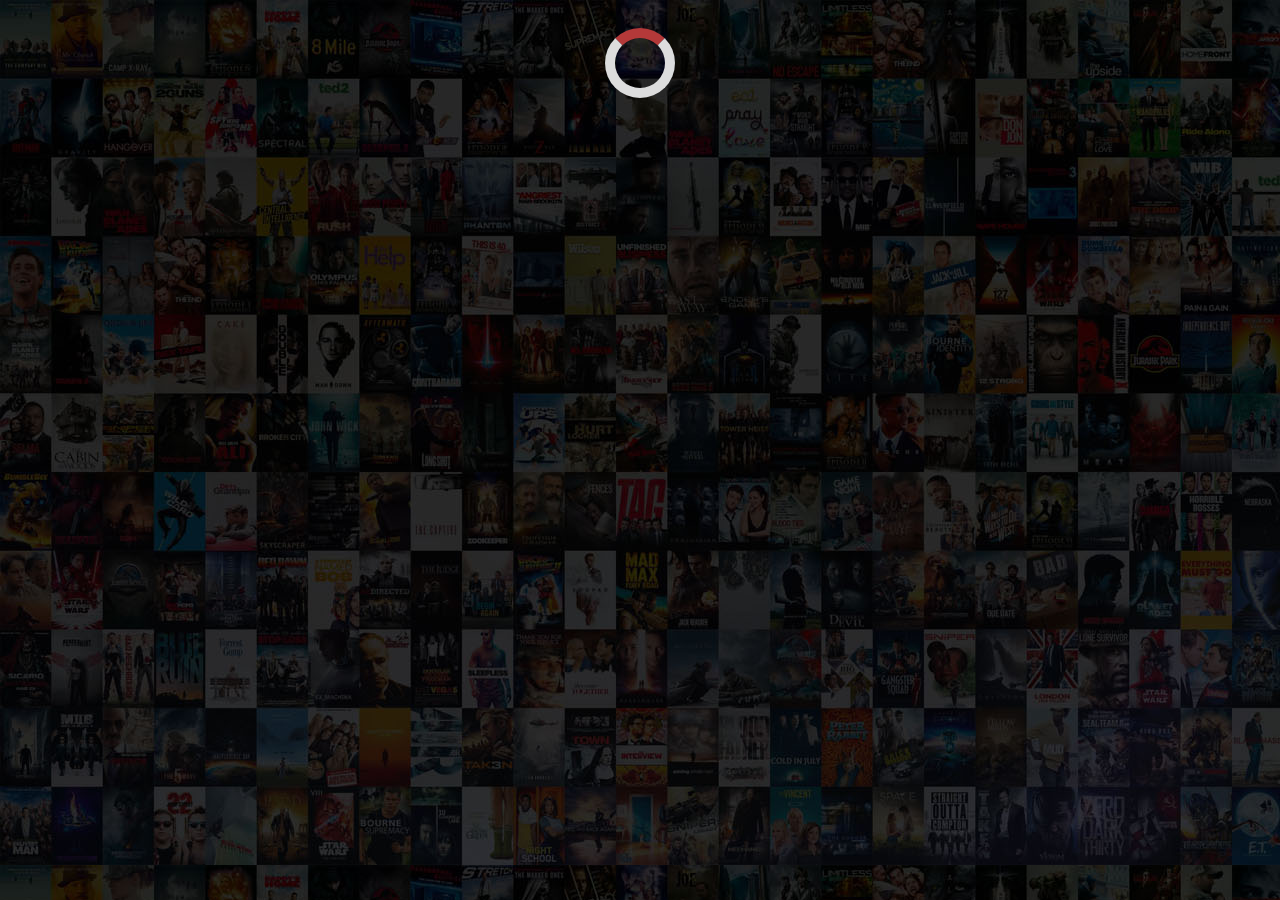
==== results.html @ dac31b56 "first commit" ====
<!DOCTYPE html>
<html lang="en">
<head>
    <meta charset="UTF-8">
    <meta http-equiv="X-UA-Compatible" content="IE=edge">
    <meta name="viewport" content="width=device-width, initial-scale=1.0">
    <title>Movie Rank</title>
    <link rel="stylesheet" href="styles.css">
    <style>
    </style>
</head>
<body>
    <br>
    <div id="loading" style="display: flex; justify-content: center;">
        <div class="loading loading--full-height"></div>
    </div>
    <div class="body">
        <div>
            <h1 id="movie1h1"></h1>
            <p id="year1"></p>
            <p id="movie1rating"></p>
        </div>
        <div>
            <h1 id="movie2h1"></h1>
            <p id="year2"></p>
            <p id="movie2rating"></p>
        </div>
    </div>
    <div class="lowerBody">
        <p id="bodyText"></p>
    </div>
</body>
<script src="index.js"></script>
</html>
---- styles.css ----
@import url('https://fonts.googleapis.com/css2?family=Be+Vietnam+Pro&display=swap');

@keyframes loading {
    to {
        transform: rotate(1turn);
    }
}

html {
    background-image: url(background.jpg);
    font-family: 'Be Vietnam Pro', sans-serif;
}

h1 {
    color: white;
}

form {
    display: flex;
    flex-direction: column;
    align-items: center;
    width: 15%;
}

form label {
    color: white;
}

p {
    color: white;
}

.body {
    display: flex;
    justify-content: space-evenly;
}

.lowerBody {
    width: 100%;
    display: flex;
    justify-content: center;
}

.loading {
    display: flex;
    justify-content: center;
}

.loading::after {
    content: "";
    width: 50px;
    height: 50px;
    border: 10px solid #dddddd;
    border-top-color: #b43939;
    border-radius: 50%;
    animation: loading 2s ease infinite;
}


#homepageDiv {
    display: flex;
    flex-direction: column;
    align-items: center;
}
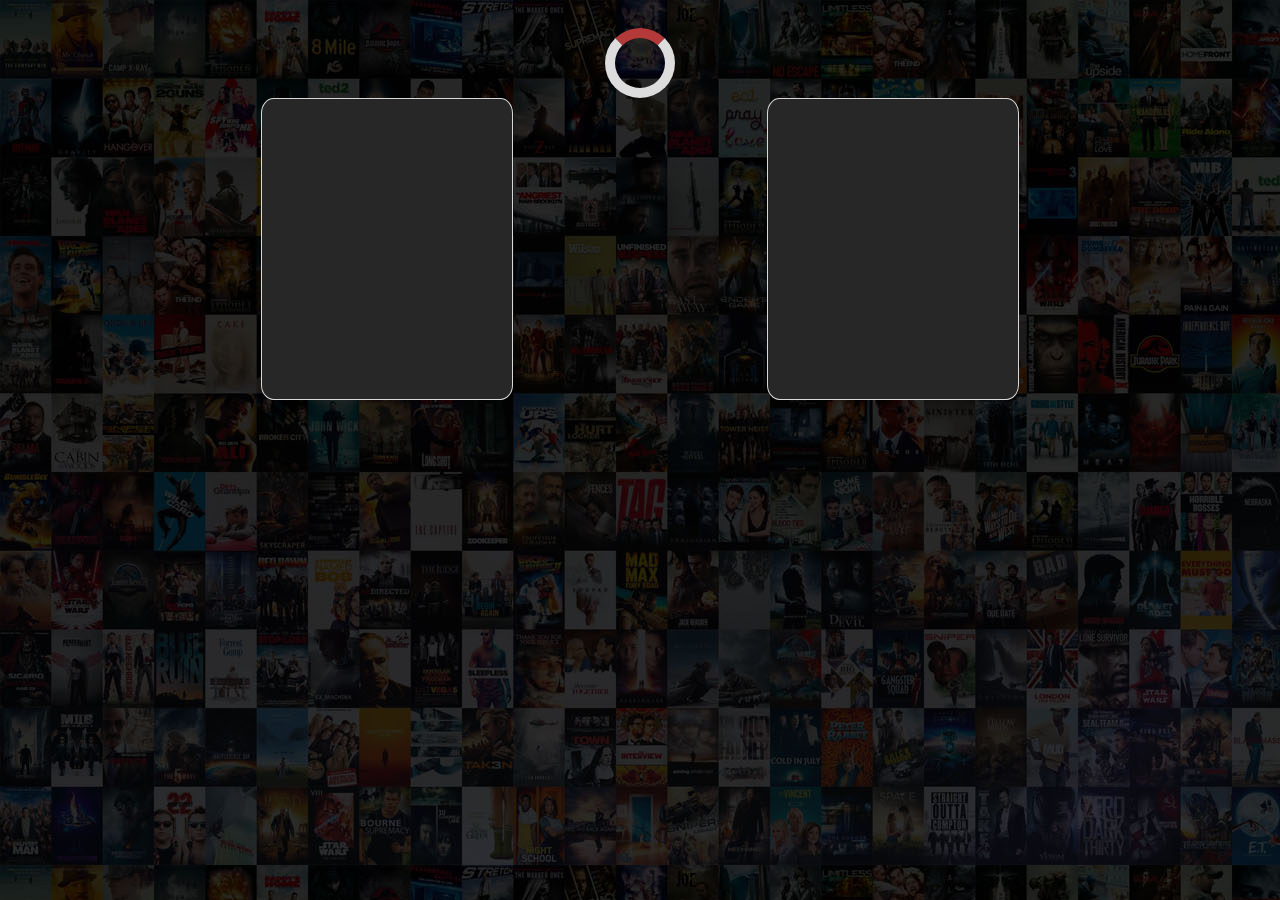
==== commit 5506e3af: "Reconfigured the styling" ====
--- a/results.html
+++ b/results.html
@@ -14,21 +14,18 @@
     <div id="loading" style="display: flex; justify-content: center;">
         <div class="loading loading--full-height"></div>
     </div>
-    <div class="body">
-        <div>
+    <div id="container">
+        <div class="movie">
             <h1 id="movie1h1"></h1>
             <p id="year1"></p>
             <p id="movie1rating"></p>
         </div>
-        <div>
+        <div class="movie">
             <h1 id="movie2h1"></h1>
             <p id="year2"></p>
             <p id="movie2rating"></p>
         </div>
     </div>
-    <div class="lowerBody">
-        <p id="bodyText"></p>
-    </div>
 </body>
 <script src="index.js"></script>
 </html>--- a/styles.css
+++ b/styles.css
@@ -26,13 +26,18 @@
     color: white;
 }
 
+input {
+    background-color: rgb(15, 15, 15);
+    border-color: red;
+    border-radius: 5%;
+    font-size: 75%;
+    margin: 5%;
+    color: rgb(221, 221, 221);
+    font-family: 'Be Vietnam Pro', sans-serif;
+}
+
 p {
     color: white;
-}
-
-.body {
-    display: flex;
-    justify-content: space-evenly;
 }
 
 .lowerBody {
@@ -56,9 +61,47 @@
     animation: loading 2s ease infinite;
 }
 
+.movie {
+    background-color: rgb(39, 39, 39);
+    border-radius: 5%;
+    border: 1px solid rgb(216, 216, 216);
+    width: 250px;
+    height: 300px;
+}
+
+#container {
+    display: flex;
+    justify-content: space-evenly;
+}
 
 #homepageDiv {
     display: flex;
     flex-direction: column;
     align-items: center;
+}
+
+#movie1h1 {
+    padding-left: 5%;
+}
+
+#movie2h1 {
+    padding-left: 5%;
+}
+
+#year1 {
+    padding-left: 5%;
+}
+
+#year2 {
+    padding-left: 5%;
+}
+
+#movie1rating {
+    padding-left: 5%;
+    font-size: 40px;
+}
+
+#movie2rating {
+    padding-left: 5%;
+    font-size: 40px;
 }